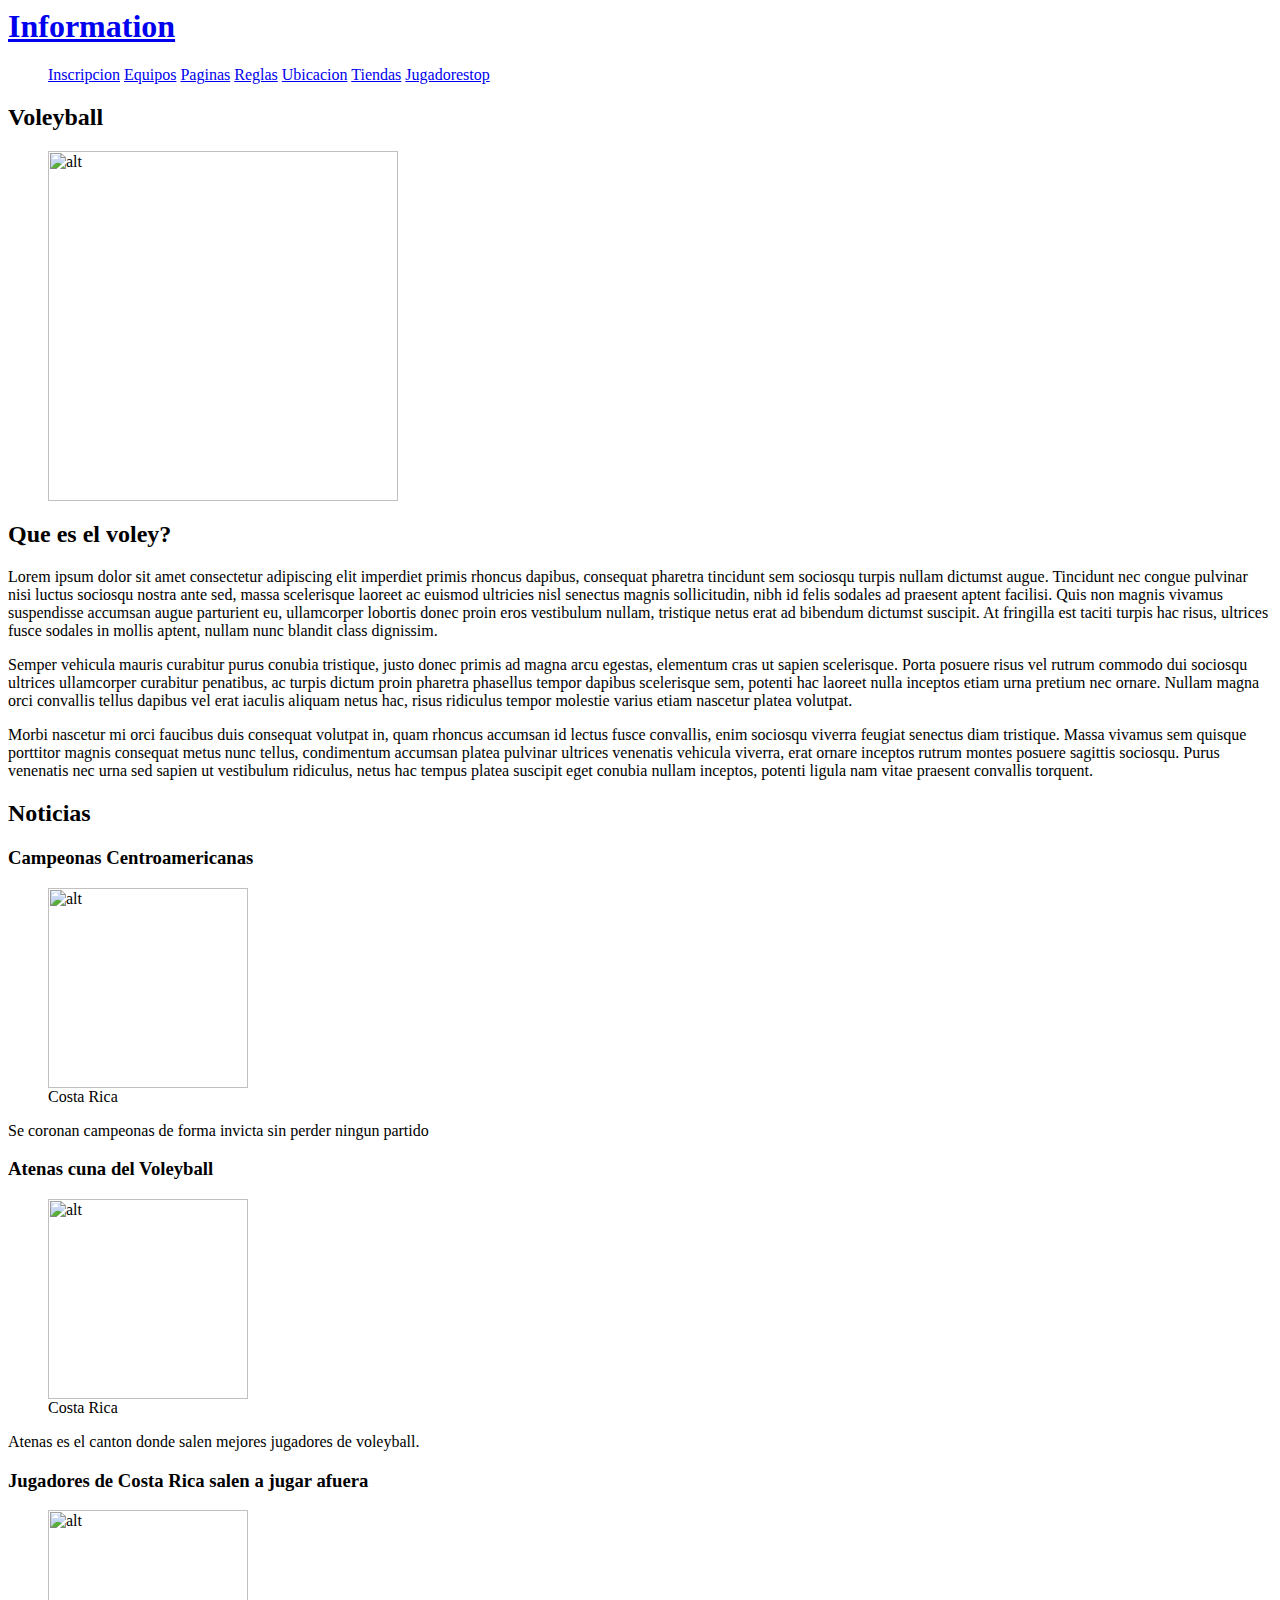
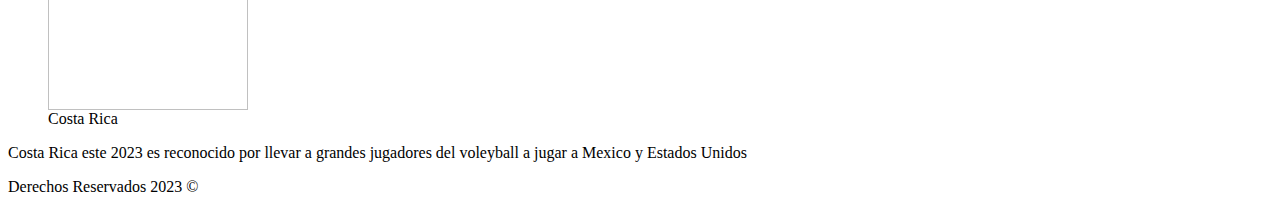
==== src/main/resources/static/index.html @ 18a49735 "Practica 2 pagina propia" ====
<html>
    <head>
        <title>VoleyInformation </title>
        <meta charset="UTF-8">
       
    
    </head>
    <body>
        <header>
          
            <nav class="nav">
                <a class="logo nav-link"  href="index.html"><h1>Information</h1></a>
                
                <ul><a class=" nav-link" href="Inscripcion.html">Inscripcion</a>
                <a class=" nav-link" href="Equipos.html">Equipos</a>
                <a class=" nav-link" href="Paginas.html">Paginas</a>
                <a class=" nav-link" href="Reglas.html">Reglas</a>
                <a class=" nav-link" href="Ubicacion.html">Ubicacion</a>
                <a class=" nav-link" href="Tiendas.html">Tiendas</a>
                 <a class=" nav-link" href="Jugadorestop.html">Jugadorestop</a>
                </ul>
               
                
            </nav>
        </header>
        <article>
                <h2>Voleyball</h2>
                <figure>
                <img src="https://th.bing.com/th/id/OIP.ER0d1N-51Ig9uCYrNjLIggAAAA?w=291&h=180&c=7&r=0&o=5&pid=1.7" height= "350" alt="alt"/>
               
                </figure>
               
            </article>
        <aside>
            <h2>Que es el voley?</h2>
        <p>Lorem ipsum dolor sit amet consectetur adipiscing elit imperdiet primis rhoncus dapibus, consequat pharetra tincidunt sem sociosqu turpis nullam dictumst augue. Tincidunt nec congue pulvinar nisi luctus sociosqu nostra ante sed, massa scelerisque laoreet ac euismod ultricies nisl senectus magnis sollicitudin, nibh id felis sodales ad praesent aptent facilisi. Quis non magnis vivamus suspendisse accumsan augue parturient eu, ullamcorper lobortis donec proin eros vestibulum nullam, tristique netus erat ad bibendum dictumst suscipit. At fringilla est taciti turpis hac risus, ultrices fusce sodales in mollis aptent, nullam nunc blandit class dignissim.</p>
            <p>Semper vehicula mauris curabitur purus conubia tristique, justo donec primis ad magna arcu egestas, elementum cras ut sapien scelerisque. Porta posuere risus vel rutrum commodo dui sociosqu ultrices ullamcorper curabitur penatibus, ac turpis dictum proin pharetra phasellus tempor dapibus scelerisque sem, potenti hac laoreet nulla inceptos etiam urna pretium nec ornare. Nullam magna orci convallis tellus dapibus vel erat iaculis aliquam netus hac, risus ridiculus tempor molestie varius etiam nascetur platea volutpat.</p>
            <p>Morbi nascetur mi orci faucibus duis consequat volutpat in, quam rhoncus accumsan id lectus fusce convallis, enim sociosqu viverra feugiat senectus diam tristique. Massa vivamus sem quisque porttitor magnis consequat metus nunc tellus, condimentum accumsan platea pulvinar ultrices venenatis vehicula viverra, erat ornare inceptos rutrum montes posuere sagittis sociosqu. Purus venenatis nec urna sed sapien ut vestibulum ridiculus, netus hac tempus platea suscipit eget conubia nullam inceptos, potenti ligula nam vitae praesent convallis torquent.</p>
        </aside>
        <section>
            <h2>Noticias</h2>
            <article>
                <h3>Campeonas Centroamericanas</h3>
                <figure>
                <img src="https://d1qqtien6gys07.cloudfront.net/wp-content/uploads/2021/10/248427151_3219572514940071_6276536203493695372_n-1024x639.jpeg" height= "200" alt="alt"/>
                <figcaption>Costa Rica <a href="A"></a></figcaption>
                </figure>
                <p>Se coronan campeonas de forma invicta sin perder ningun partido</p>
            </article>
            <article>
                <h3>Atenas cuna del Voleyball</h3>
                <figure>
                <img src="https://th.bing.com/th/id/OIP.m5biWq39wBOlYckjLgVeCwHaDe?w=339&h=164&c=7&r=0&o=5&pid=1.7" height= "200" alt="alt"/>
                <figcaption>Costa Rica <a href="A"></a></figcaption>
                </figure>
                <p>Atenas es el canton donde salen mejores jugadores de voleyball.</p>
              </article>
            <article>
                <h3>Jugadores de Costa Rica salen a jugar afuera</h3>
                <figure>
                <img src="https://th.bing.com/th/id/OIP.HeFKP9S96i93lQpKppVJ2wHaE9?w=224&h=180&c=7&r=0&o=5&pid=1.7" height= "200" alt="alt"/>
                <figcaption>Costa Rica <a href="A"></a></figcaption>
                </figure>
                <p>Costa Rica este 2023 es reconocido por llevar a grandes jugadores del voleyball a jugar a Mexico y Estados Unidos</p>
            </article>
            
        </section> 
        <footer>
            Derechos Reservados 2023 &COPY;
            
        </footer>
     
    </body>
</html>
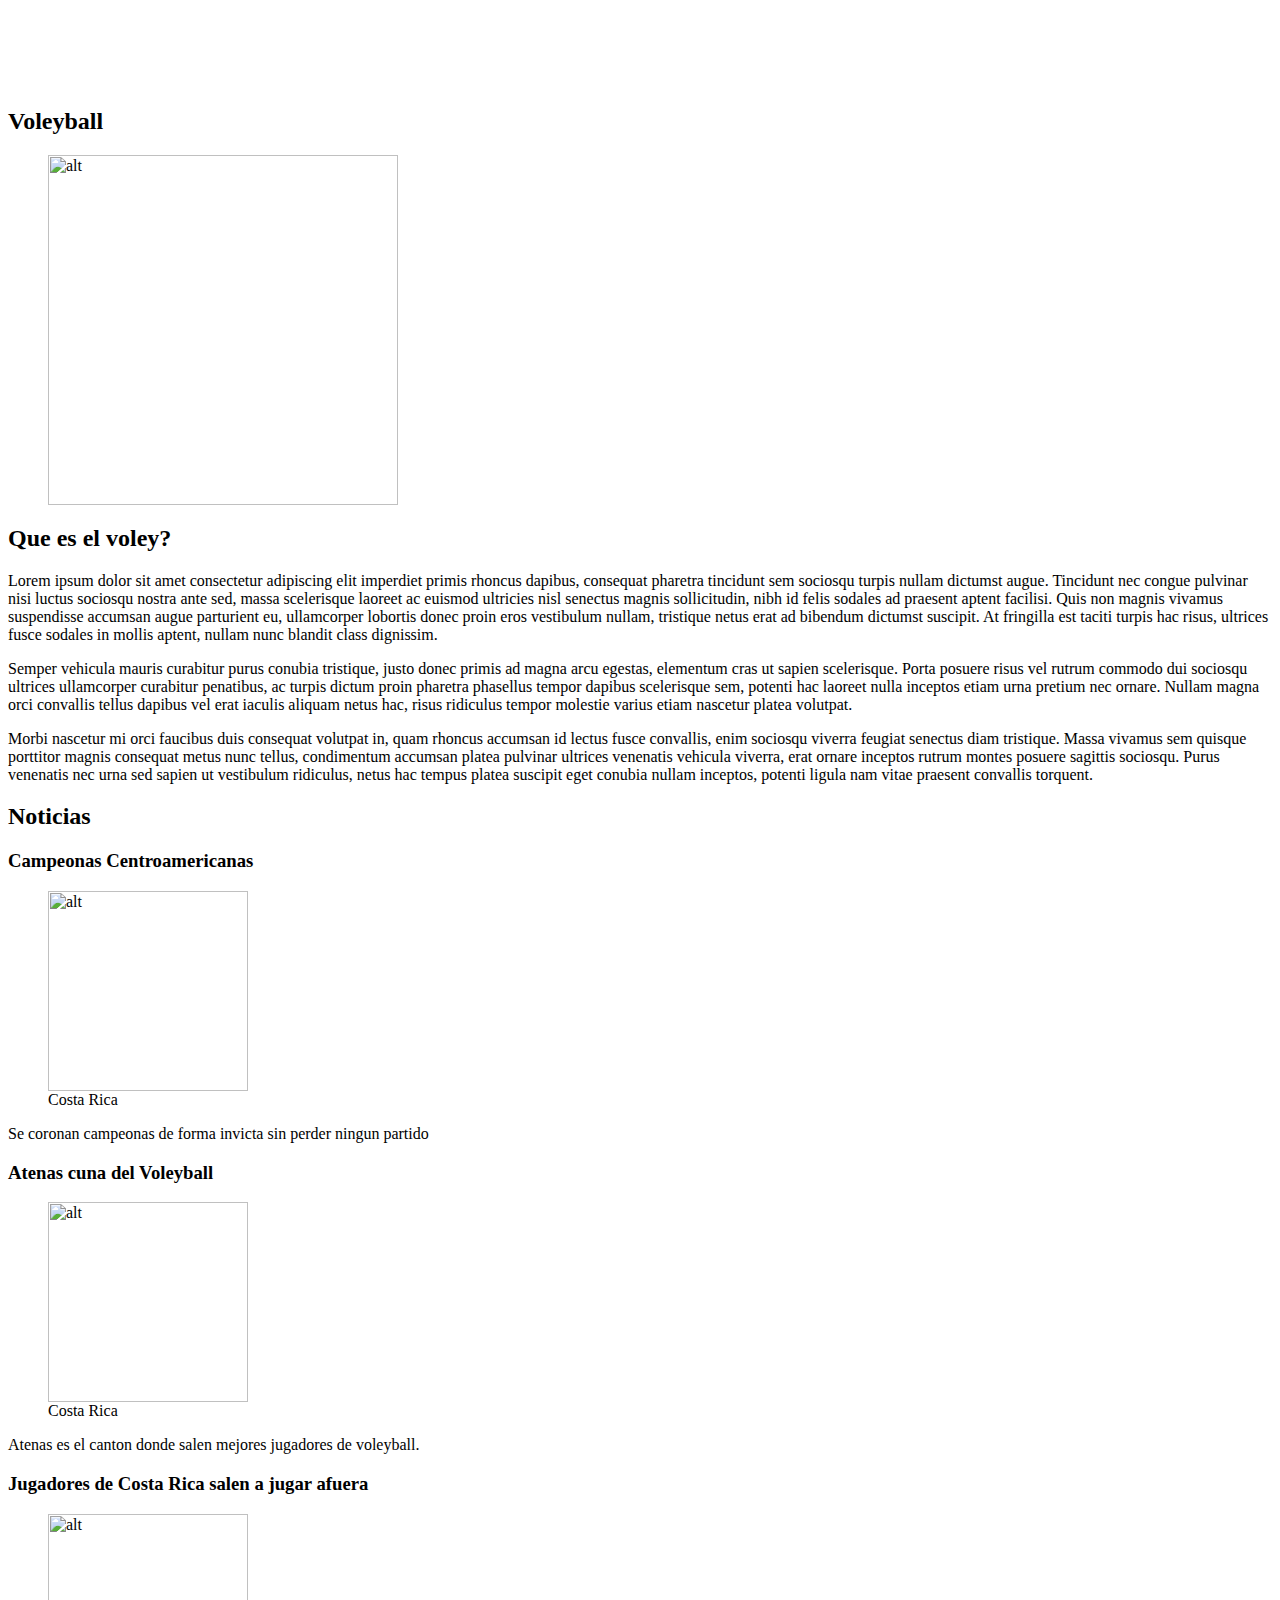
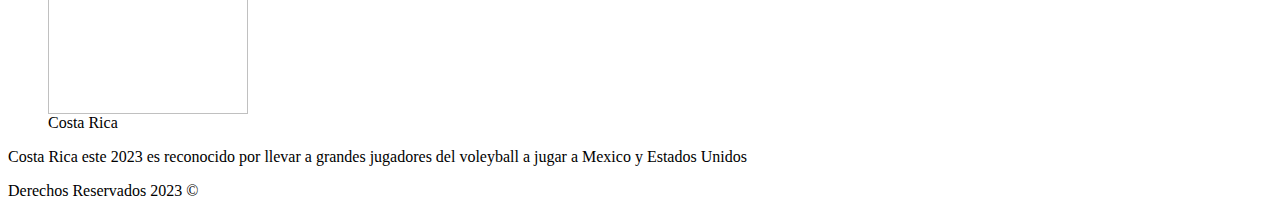
==== commit 673bf434: "Practica 2 pagina propia,problemas con el diseño no me funciona" ====
--- a/src/main/resources/static/index.html
+++ b/src/main/resources/static/index.html
@@ -3,7 +3,7 @@
     <head>
         <title>VoleyInformation </title>
         <meta charset="UTF-8">
-       
+        <link href="../css/diseño.css" rel="stylesheet" type="text/css"/>
     
     </head>
     <body>
--- a/src/main/resources/css/diseño.css
+++ b/src/main/resources/css/diseño.css
@@ -0,0 +1,19 @@
+head{
+    background-color:  blue;
+   }
+logo{
+     font-size: 30px;
+      font-weight:  bold;
+      padding: 0 40px;
+       line-height: 90px;
+}
+.nav{
+    display: flex;
+    justify-content: space-between;
+     margin: 0 auto;
+}
+.nav-link {
+    color: white;
+    tex-decoration: none;
+    
+}
